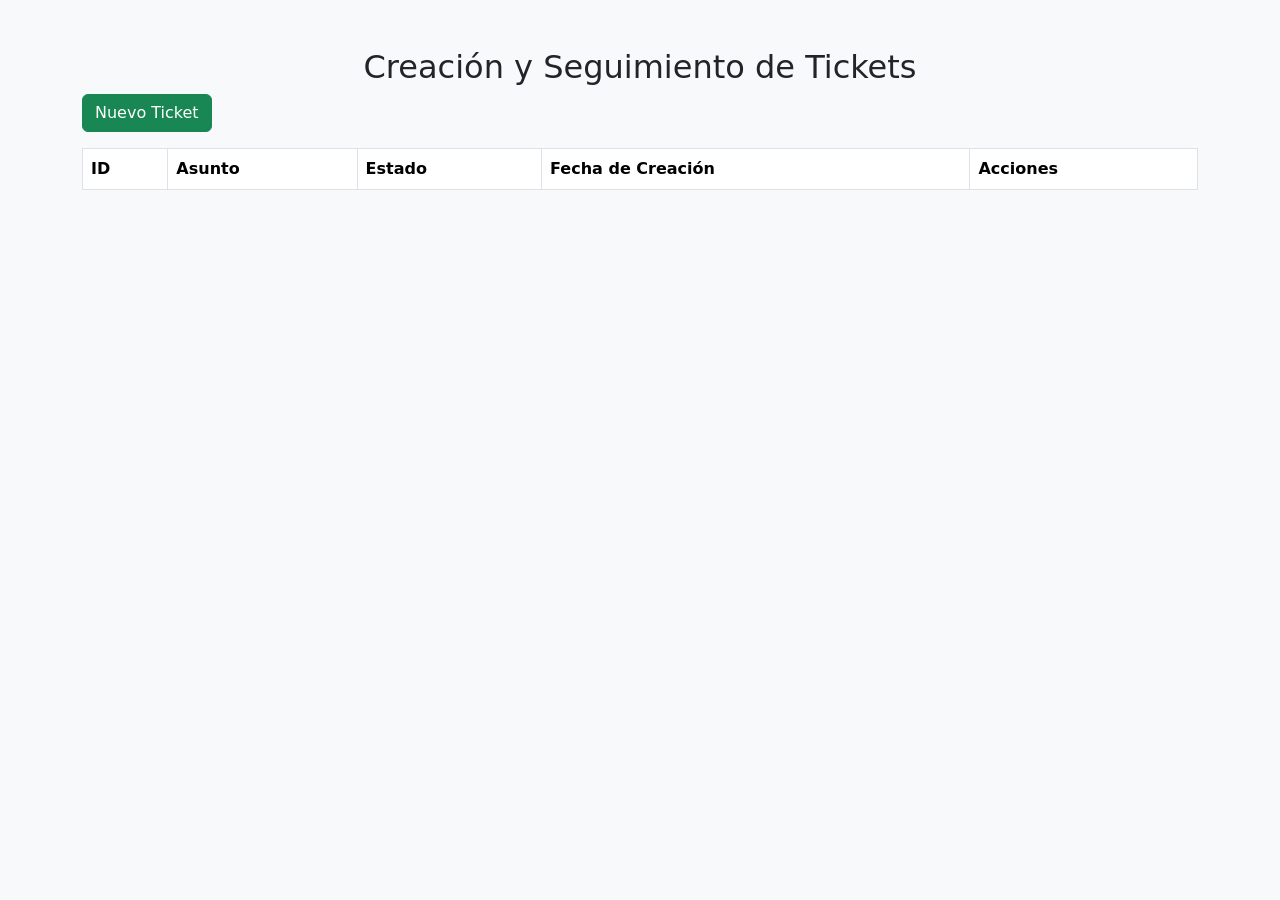
==== ticket_cliente.html @ 0330d90f "luis prueba" ====
<!DOCTYPE html>
<html lang="es">
<head>
    <meta charset="UTF-8">
    <meta name="viewport" content="width=device-width, initial-scale=1.0">
    <title>Creación y Seguimiento de Tickets</title>
    <link rel="stylesheet" href="https://cdn.jsdelivr.net/npm/bootstrap@5.3.0/dist/css/bootstrap.min.css">
    <script>
        function cargarTickets() {
            fetch('backend/lista_tickets.php')
                .then(response => response.json())
                .then(data => {
                    let tablaTickets = document.getElementById('tablaTickets');
                    tablaTickets.innerHTML = '';
                    data.forEach(ticket => {
                        tablaTickets.innerHTML += `
                            <tr>
                                <td>${ticket.id}</td>
                                <td>${ticket.asunto}</td>
                                <td>${ticket.estado}</td>
                                <td>${ticket.fecha_creacion}</td>
                                <td>
                                    <button class="btn btn-primary btn-sm" onclick="verDetalle(${ticket.id})">Ver</button>
                                </td>
                            </tr>`;
                    });
                });
        }

        function verDetalle(id) {
            window.location.href = `detalle_ticket.php?id=${id}`;
        }

        window.onload = cargarTickets;
    </script>
</head>
<body class="bg-light">
    <div class="container mt-5">
        <h2 class="text-center">Creación y Seguimiento de Tickets</h2>
        <button class="btn btn-success mb-3" onclick="document.getElementById('formularioTicket').style.display = 'block'">Nuevo Ticket</button>
        
        <table class="table table-bordered">
            <thead>
                <tr>
                    <th>ID</th>
                    <th>Asunto</th>
                    <th>Estado</th>
                    <th>Fecha de Creación</th>
                    <th>Acciones</th>
                </tr>
            </thead>
            <tbody id="tablaTickets"></tbody>
        </table>
        
        <div id="formularioTicket" style="display: none;" class="card p-4 mt-4">
            <form action="backend/crear_ticket.php" method="POST">
                <div class="mb-3">
                    <label for="asunto" class="form-label">Asunto</label>
                    <input type="text" name="asunto" id="asunto" class="form-control" required>
                </div>
                <div class="mb-3">
                    <label for="descripcion" class="form-label">Descripción</label>
                    <textarea name="descripcion" id="descripcion" class="form-control" required></textarea>
                </div>
                <button type="submit" class="btn btn-primary w-100">Enviar</button>
            </form>
        </div>
    </div>
</body>
</html>
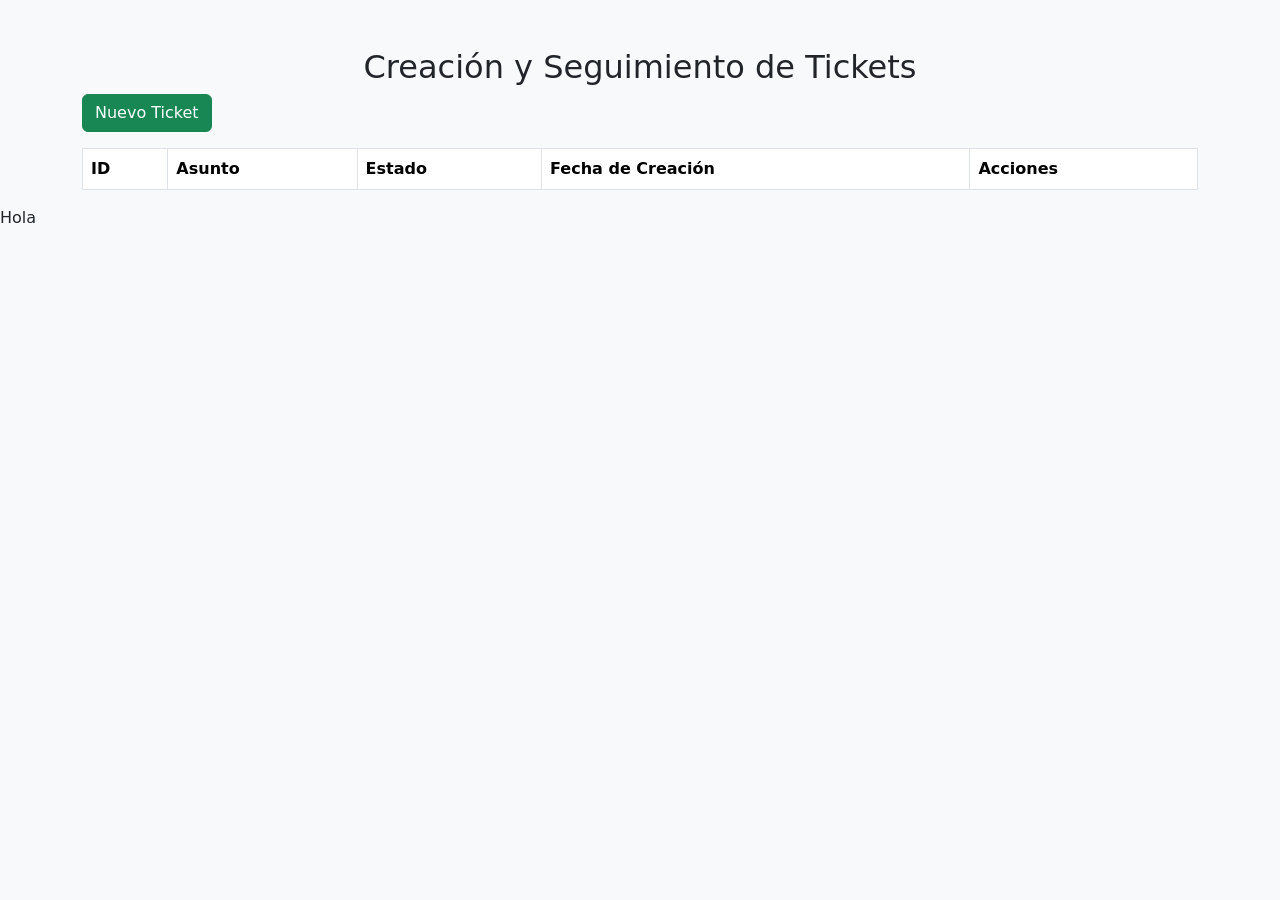
==== commit 58bec3c0: "hola" ====
--- a/ticket_cliente.html
+++ b/ticket_cliente.html
@@ -66,5 +66,7 @@
             </form>
         </div>
     </div>
+
+    <p>Hola</p>
 </body>
 </html>
